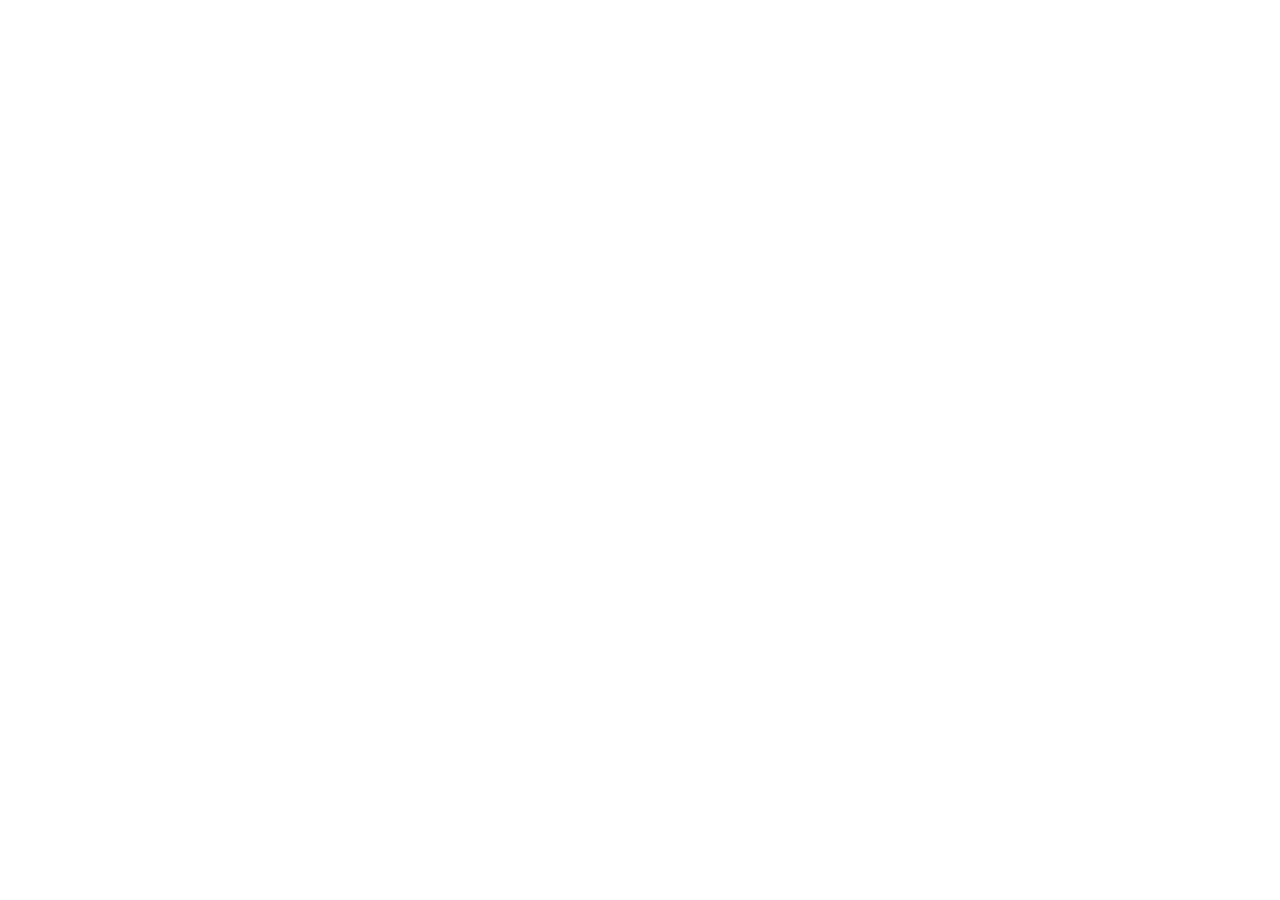
==== semana01/cidade-favorita.html @ e1517326 "Inclusão de dois parágrafos no arquivo primeira-pagina e criação de um arquivo novo chamado cidade-f" ====
<!DOCTYPE html>
<html lang="pt-br">

<head>
    <meta charset="UTF-8">
    <meta name="viewport" content="width=device-width, initial-scale=1.0">
    <title>Document</title>
</head>

<body>

</body>

</html>
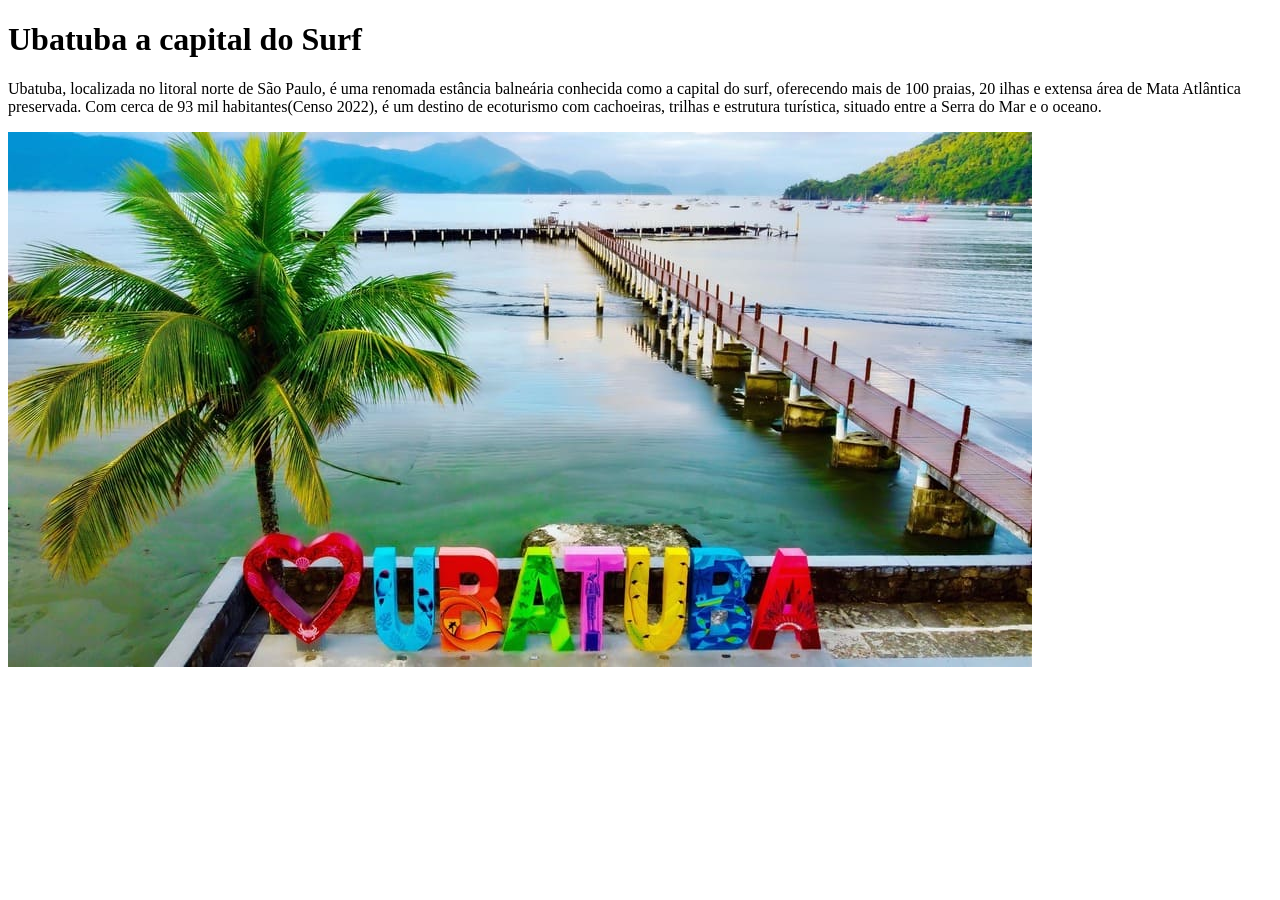
==== commit a4ac529a: "Inclusão do titulo, inclusão das tags body, h1, p e img." ====
--- a/semana01/cidade-favorita.html
+++ b/semana01/cidade-favorita.html
@@ -4,11 +4,18 @@
 <head>
     <meta charset="UTF-8">
     <meta name="viewport" content="width=device-width, initial-scale=1.0">
-    <title>Document</title>
+    <title>Minha cidade Favorita</title>
 </head>
 
 <body>
-
+    <h1>Ubatuba a capital do Surf</h1>
+    <p>Ubatuba, localizada no litoral norte de São Paulo, é uma renomada estância balneária conhecida como a capital do
+        surf, oferecendo mais de 100 praias, 20 ilhas e extensa área de Mata Atlântica preservada. Com cerca de 93 mil
+        habitantes(Censo 2022), é um destino de ecoturismo com cachoeiras, trilhas e estrutura turística, situado entre
+        a Serra do Mar e o oceano.</p>
+    <img src="imagens/cidade-ubatuba.jpg" alt="Uma imagem de um ponto turistico em Ubatuba">
 </body>
 
+
+
 </html>
